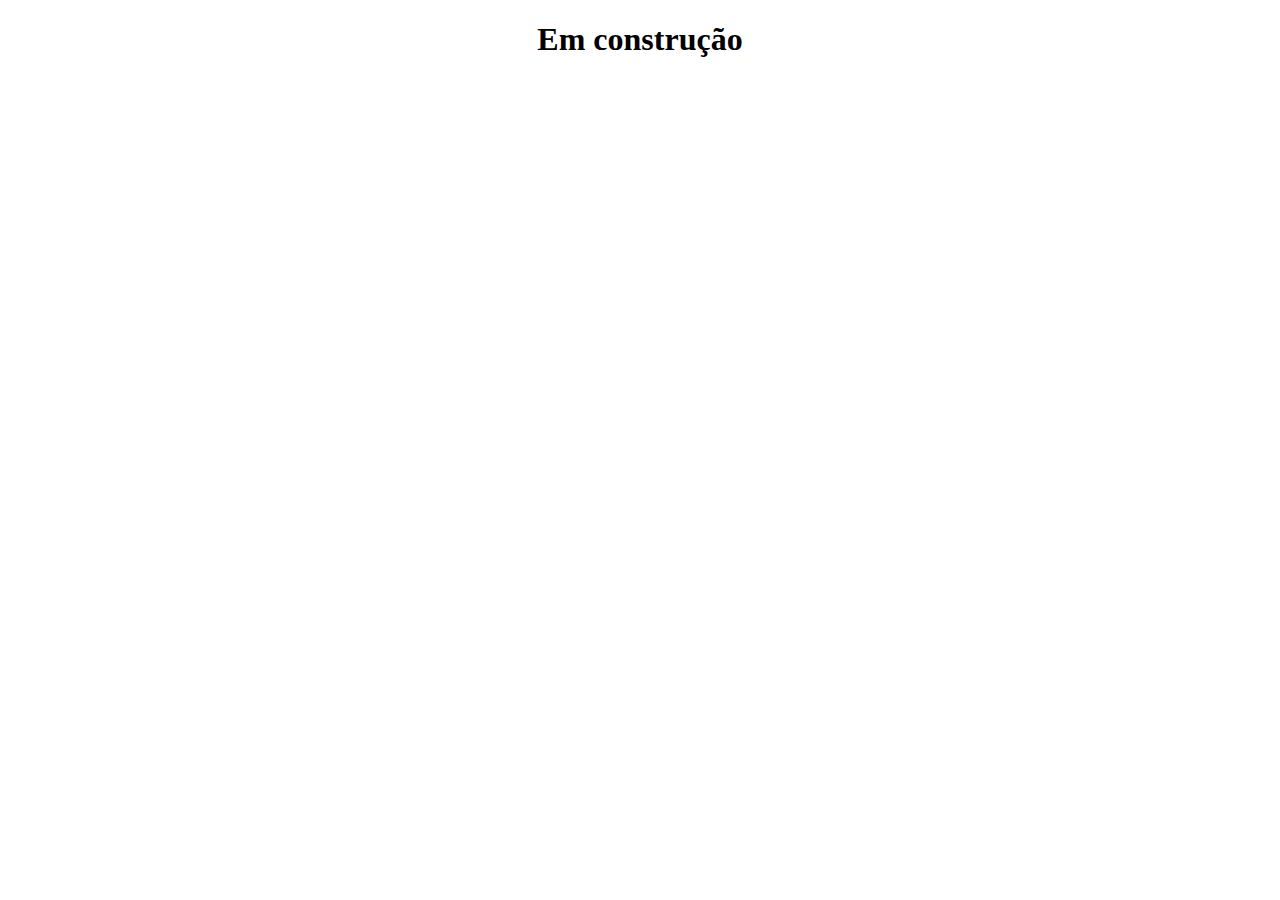
==== index.html @ abde4d2a "Create index.html" ====
<!DOCTYPE html>
<html lang="pt-br">
<head>
  <meta charset="UTF-8">
  <meta http-equiv="X-UA-Compatible" content="IE=edge">
  <meta name="viewport" content="width=device-width, initial-scale=1.0">
  <title>Development Library</title>
</head>
<body>
<h1 style="text-align: center;"><b>Em construção</b></h1>
</body>
</html>
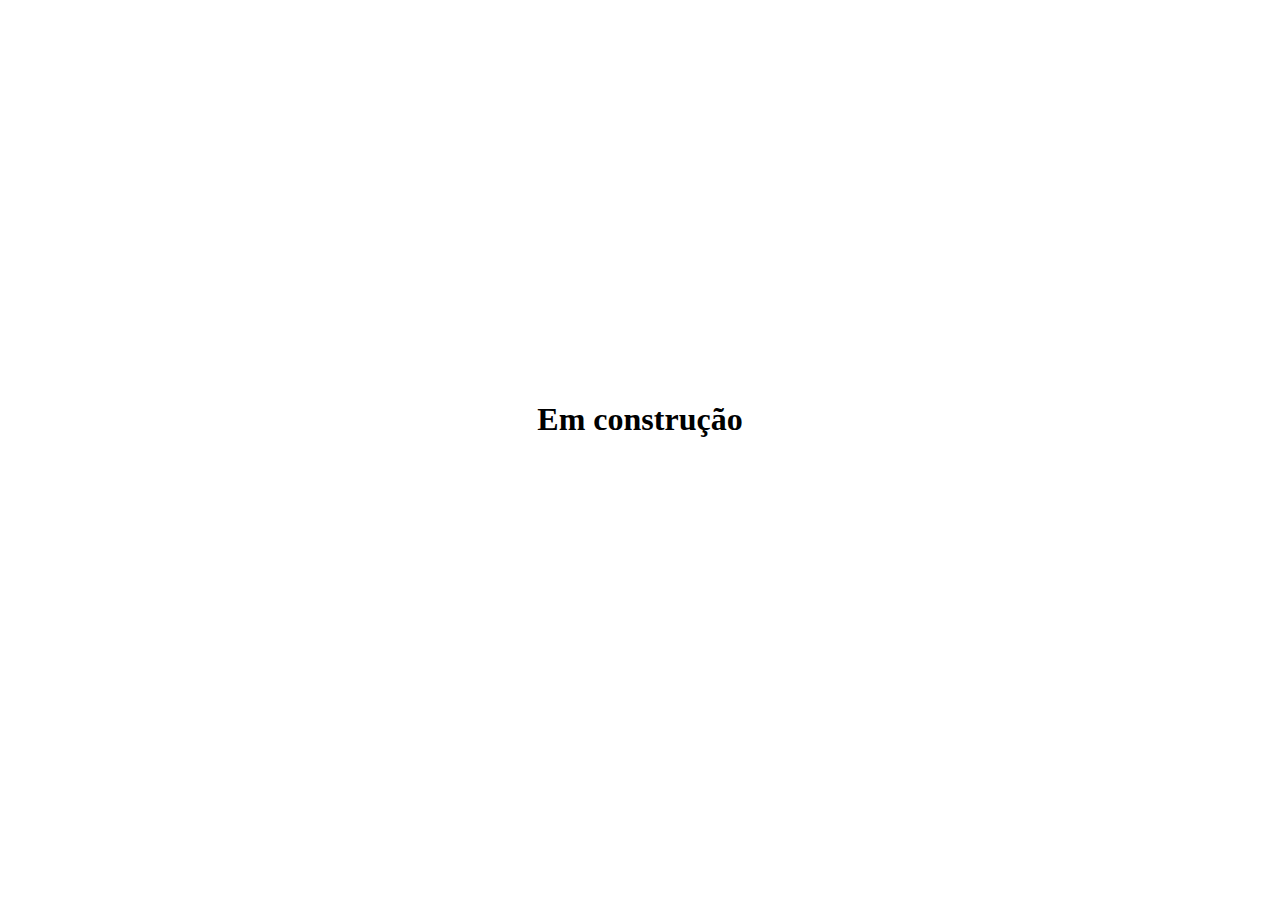
==== commit 13c2fee4: "Update index.html" ====
--- a/index.html
+++ b/index.html
@@ -7,6 +7,6 @@
   <title>Development Library</title>
 </head>
 <body>
-<h1 style="text-align: center;"><b>Em construção</b></h1>
+<h1 style="text-align: center; padding-top: 30%;"><b>Em construção</b></h1>
 </body>
 </html>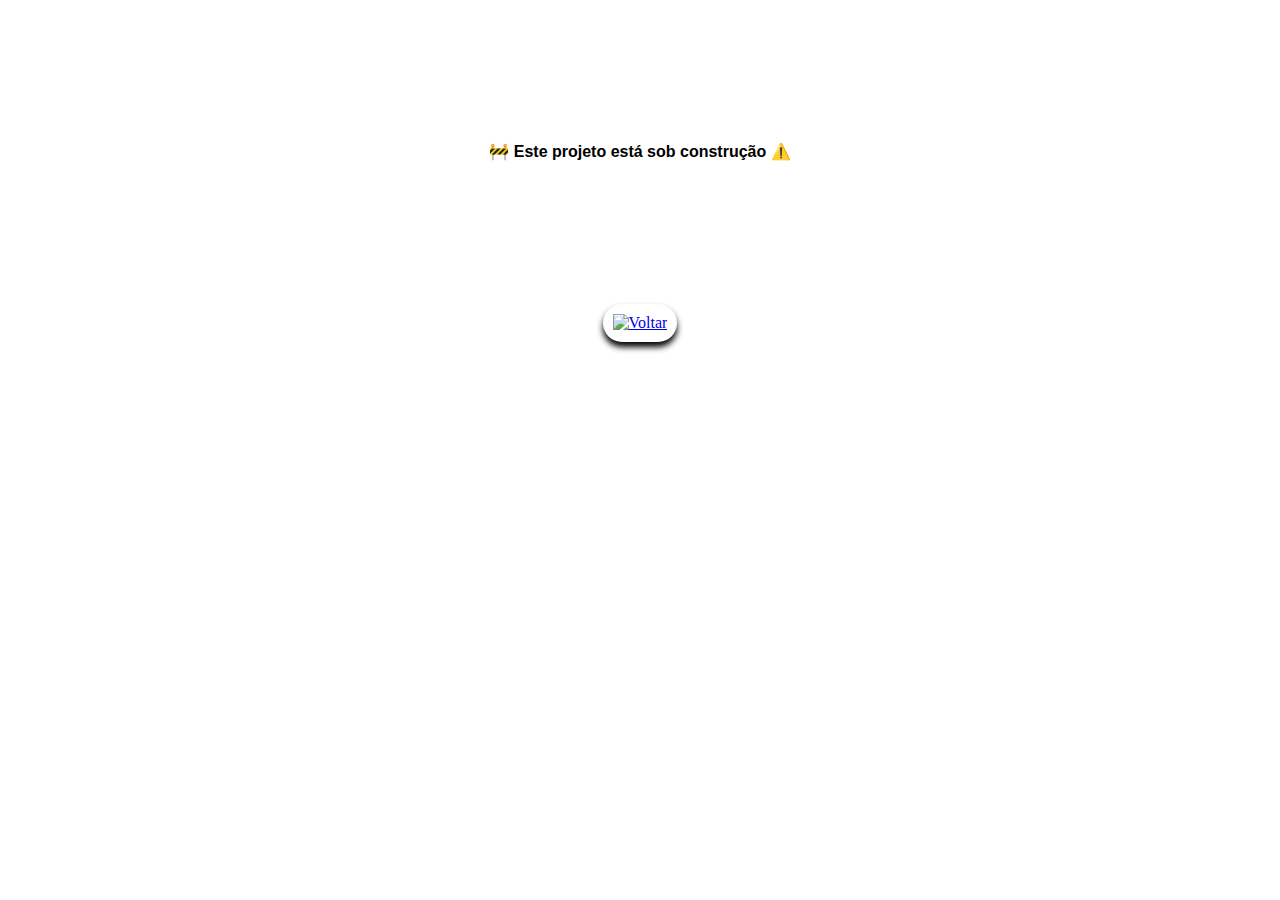
==== commit 14039944: "Html e CSS" ====
--- a/index.html
+++ b/index.html
@@ -3,10 +3,22 @@
 <head>
   <meta charset="UTF-8">
   <meta http-equiv="X-UA-Compatible" content="IE=edge">
-  <meta name="viewport" content="width=device-width, initial-scale=1.0">
+  <meta name="viewport" content="width=device-width, initial-scale=1">
+  <link rel="stylesheet" href="style.css">
+  
+  <!--GitHub official icons-->
+  <link rel="mask-icon" href="https://github.githubassets.com/pinned-octocat.svg" color="#000000">
+  <link rel="alternate icon" class="js-site-favicon" type="image/png" href="https://github.githubassets.com/favicons/favicon.png">
+  <link rel="icon" class="js-site-favicon" type="image/svg+xml" href="https://github.githubassets.com/favicons/favicon.svg">
+
   <title>Development Library</title>
 </head>
 <body>
-<h1 style="text-align: center; padding-top: 30%;"><b>Em construção</b></h1>
+<p class="flexTxt" style="padding-top: 10%; padding-bottom: 10%;"><b>&#128679; Este projeto está sob construção &#9888;&#65039;</b></p>
+<div class="flexIcons">
+  <div class="menu" >
+    <a href="http://devrenj.github.io"><img src="https://img.icons8.com/fluency/48/000000/left.png" alt="Voltar"></a>
+  </div>
+</div>
 </body>
 </html>--- a/style.css
+++ b/style.css
@@ -0,0 +1,31 @@
+.body {
+  background-color: black;
+}
+
+.flex {
+  display: flex;
+  justify-content: center;
+  align-items: center;
+  padding-top: 10px;
+}
+
+.flexTxt {
+  display: flex;
+  justify-content: center;
+  align-items: center;
+  font-family: sans-serif;
+  color: black;
+}
+
+.flexIcons {
+  display: flex;
+  justify-content: center;
+  align-items: center;
+  grid-gap: 6%;
+}
+
+.menu {
+  box-shadow: 0px 5px 6px;
+  border-radius: 100px;
+  padding: 10px;
+}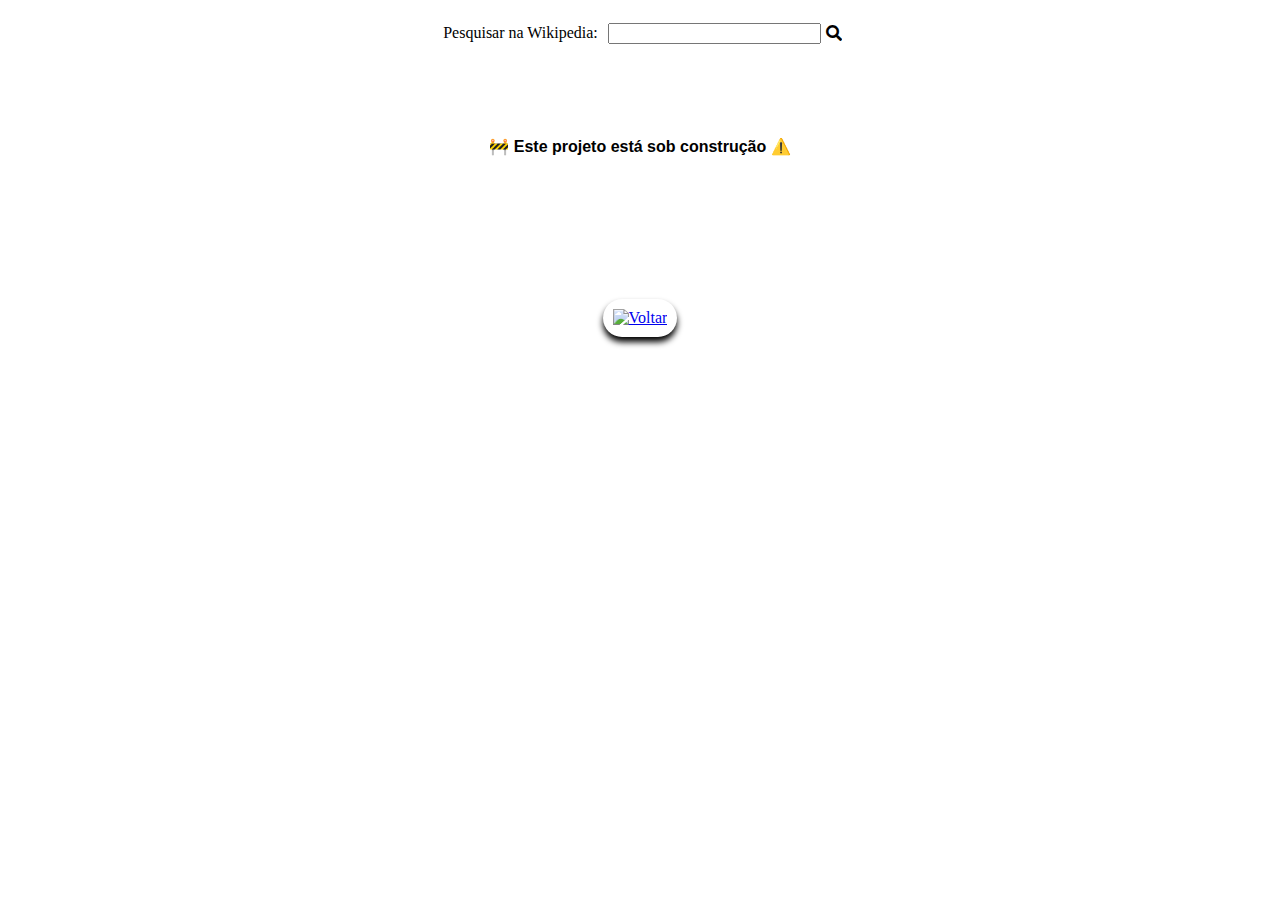
==== commit 6b9c44c7: "Adicionado pesquisa Wikipedia" ====
--- a/index.html
+++ b/index.html
@@ -10,11 +10,27 @@
   <link rel="mask-icon" href="https://github.githubassets.com/pinned-octocat.svg" color="#000000">
   <link rel="alternate icon" class="js-site-favicon" type="image/png" href="https://github.githubassets.com/favicons/favicon.png">
   <link rel="icon" class="js-site-favicon" type="image/svg+xml" href="https://github.githubassets.com/favicons/favicon.svg">
+  <!--Font Awesome-->
+  <link rel="stylesheet" href="https://cdnjs.cloudflare.com/ajax/libs/font-awesome/5.15.3/css/all.min.css">
+
 
   <title>Development Library</title>
 </head>
 <body>
-<p class="flexTxt" style="padding-top: 10%; padding-bottom: 10%;"><b>&#128679; Este projeto está sob construção &#9888;&#65039;</b></p>
+
+  <div class="container">
+    <div class="inline">
+      <p class="text">Pesquisar na Wikipedia:</p>
+      <form action="https://pt.wikipedia.org/wiki/Especial:Pesquisar" method="get">
+        <input type="text" id="termo" name="search" required>
+        <button type="submit" class="search-button" aria-label="Pesquisar">
+          <i class="fas fa-search"></i>
+        </button>
+      </form>
+    </div>
+  </div>
+
+<p class="flexTxt" style="padding-top: 5%; padding-bottom: 10%;"><b>&#128679; Este projeto está sob construção &#9888;&#65039;</b></p>
 <div class="flexIcons">
   <div class="menu" >
     <a href="http://devrenj.github.io"><img src="https://img.icons8.com/fluency/48/000000/left.png" alt="Voltar"></a>
--- a/style.css
+++ b/style.css
@@ -24,8 +24,62 @@
   grid-gap: 6%;
 }
 
+.container {
+  text-align: center;
+}
+
+.inline {
+  display: inline-flex;
+  align-items: center;
+}
+
+.text {
+  margin-right: 10px;
+}
+
+#termo {
+  padding-right: 30px;
+}
+
+.search-button {
+  background: none;
+  border: none;
+  outline: none;
+  cursor: pointer;
+  left: 10px;
+  padding-top: 10px;
+}
+
+.fas.fa-search {
+  font-size: 16px;
+  color: #000;
+}
+
 .menu {
   box-shadow: 0px 5px 6px;
   border-radius: 100px;
   padding: 10px;
-}+}
+
+/* Estilize o campo de entrada e o botão */
+#termo {
+  padding-right: 30px; /* Adapte o valor conforme necessário */
+}
+
+.search-button {
+  position: relative;
+  background: none;
+  border: none;
+  outline: none;
+  cursor: pointer;
+}
+
+/* Estilize o ícone de lupa */
+.fas.fa-search {
+  position: absolute;
+  top: 50%;
+  right: 5px; /* Adapte o valor conforme necessário */
+  transform: translateY(-50%);
+  font-size: 16px; /* Adapte o tamanho conforme necessário */
+  color: #000; /* Defina a cor do ícone conforme necessário */
+}
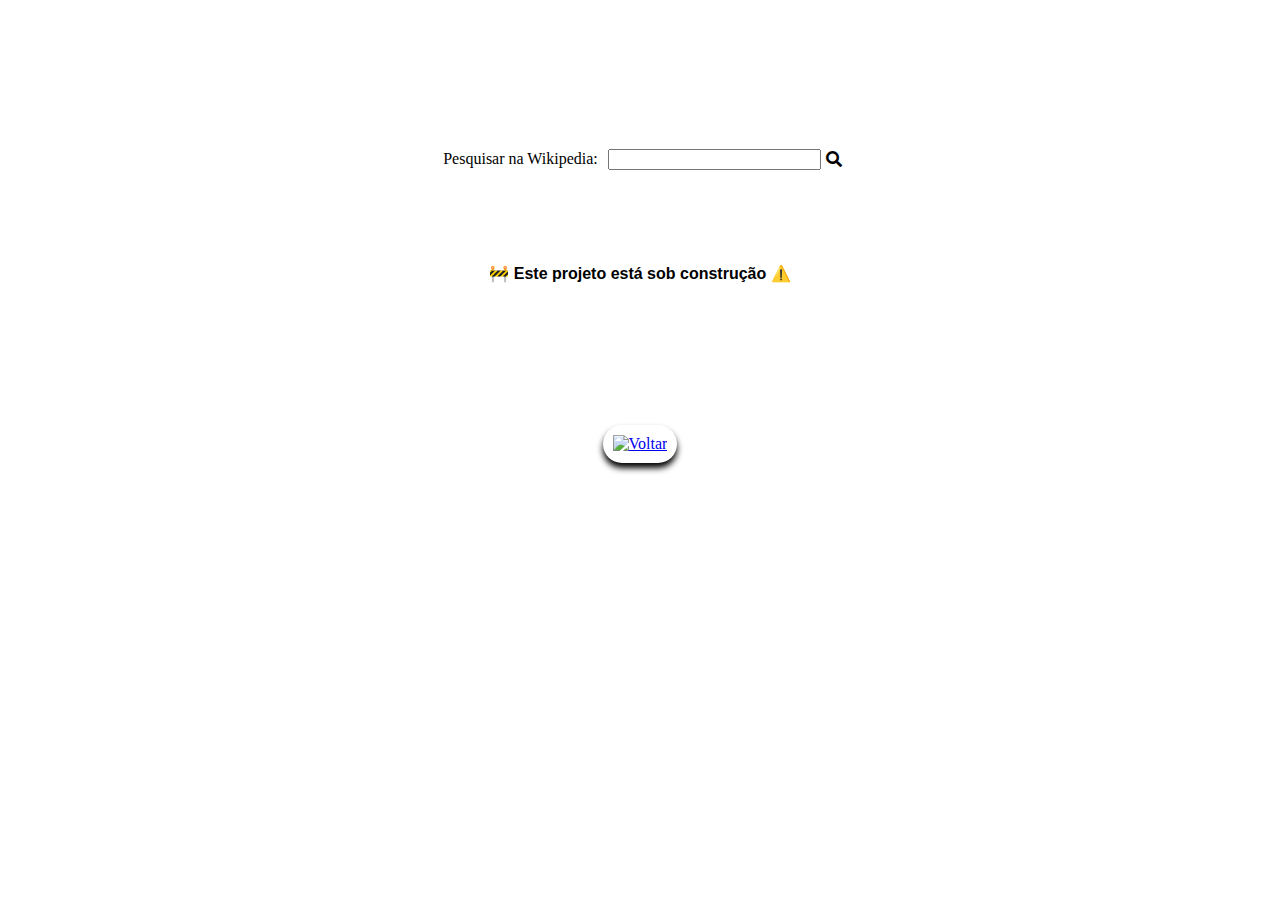
==== commit 3cfc4f75: "Atualização" ====
--- a/index.html
+++ b/index.html
@@ -17,7 +17,7 @@
   <title>Development Library</title>
 </head>
 <body>
-
+<div class="space"></div>
   <div class="container">
     <div class="inline">
       <p class="text">Pesquisar na Wikipedia:</p>
--- a/style.css
+++ b/style.css
@@ -1,5 +1,9 @@
 .body {
   background-color: black;
+}
+
+.space {
+  padding-top: 10%;
 }
 
 .flex {
@@ -25,6 +29,9 @@
 }
 
 .container {
+  display: flex;
+  justify-content: center;
+  align-items: center;
   text-align: center;
 }
 
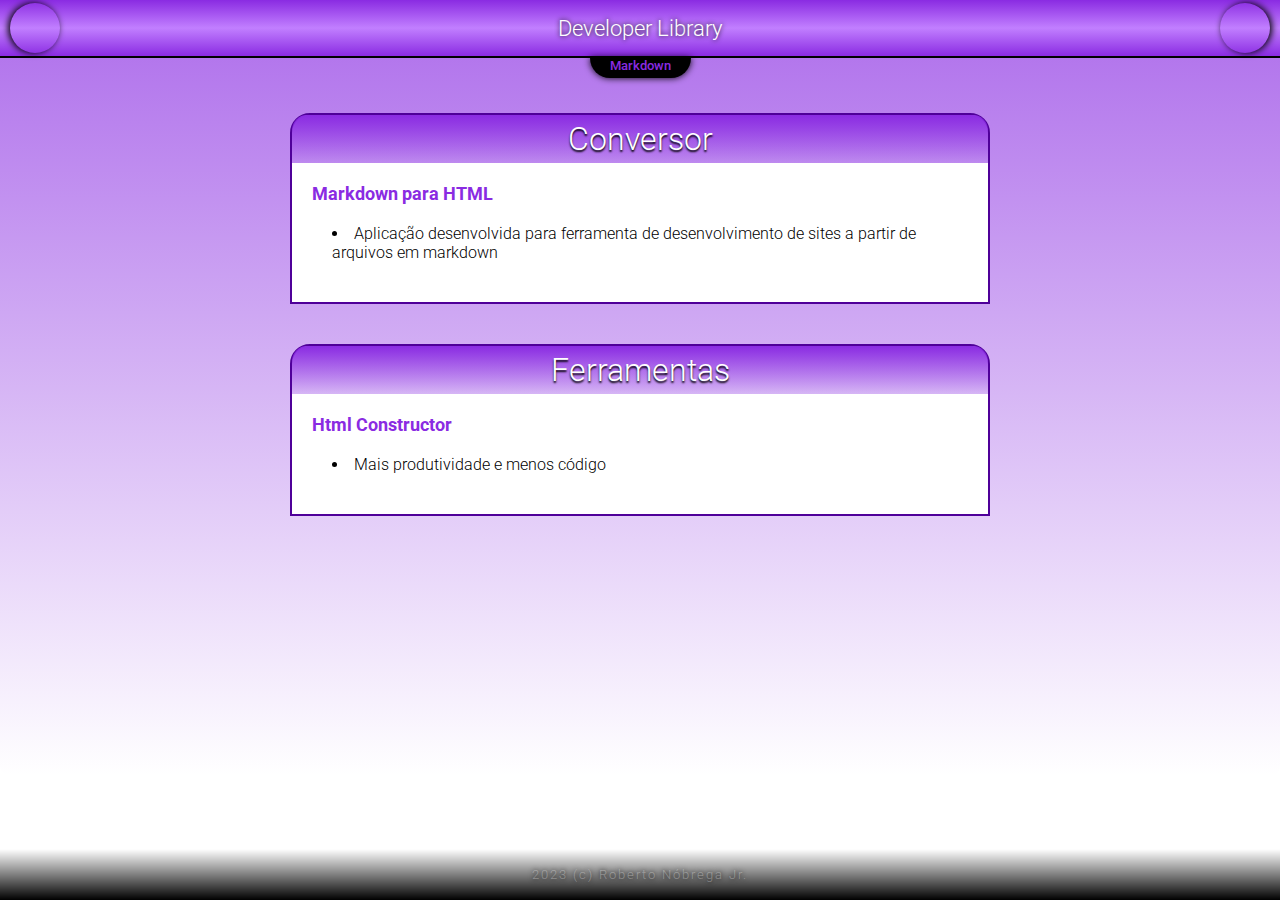
==== commit 5ff4c66b: "Sequencia no projeto DevLib" ====
--- a/index.html
+++ b/index.html
@@ -4,37 +4,75 @@
   <meta charset="UTF-8">
   <meta http-equiv="X-UA-Compatible" content="IE=edge">
   <meta name="viewport" content="width=device-width, initial-scale=1">
-  <link rel="stylesheet" href="style.css">
+  <link rel="stylesheet" href="assets/style/markdown.css">
+  <link rel="stylesheet" href="assets/style/alignment.css">
   
-  <!--GitHub official icons-->
-  <link rel="mask-icon" href="https://github.githubassets.com/pinned-octocat.svg" color="#000000">
-  <link rel="alternate icon" class="js-site-favicon" type="image/png" href="https://github.githubassets.com/favicons/favicon.png">
-  <link rel="icon" class="js-site-favicon" type="image/svg+xml" href="https://github.githubassets.com/favicons/favicon.svg">
-  <!--Font Awesome-->
-  <link rel="stylesheet" href="https://cdnjs.cloudflare.com/ajax/libs/font-awesome/5.15.3/css/all.min.css">
+  <!--Configurações de compartilhamento-->
+  <meta property="og:type" content="website" />
+  <meta property="og:title" content="Roberto Nóbrega Jr." />
+  <meta property="og:description" content="Trabalhando com Markdown" />
+  <meta property="og:url" content="http://www.renj.dev.br/DevLib/learning/markdown/index.html" />
+  <meta property="og:image" content="https://raw.githubusercontent.com/devrenj/devrenj.github.io/main/photo.jpg" />
+  <meta name="theme-color" content="#fff" />
 
-
-  <title>Development Library</title>
+  <!-- Font Roboto: GOOGLE -->
+  <link rel="preconnect" href="https://fonts.googleapis.com">
+  <link rel="preconnect" href="https://fonts.gstatic.com" crossorigin>
+  <link href="https://fonts.googleapis.com/css2?family=Roboto:wght@100;300;500;700&display=swap" rel="stylesheet">
+  <title>Trabalhando com Markdown</title>
 </head>
 <body>
-<div class="space"></div>
-  <div class="container">
-    <div class="inline">
-      <p class="text">Pesquisar na Wikipedia:</p>
-      <form action="https://pt.wikipedia.org/wiki/Especial:Pesquisar" method="get">
-        <input type="text" id="termo" name="search" required>
-        <button type="submit" class="search-button" aria-label="Pesquisar">
-          <i class="fas fa-search"></i>
-        </button>
-      </form>
-    </div>
-  </div>
+  
+  <main class="flex-col">
+    <header class="menuDev max top">
+      <ol class="menuTopo max flex-row">
+        <a href="http://renj.dev.br">
+        <li id="devRenjIcone" class="flex-row start">
+            <!-- Personal Photo -->
+      </li>
+    </a>
+        <li class="flex-row max center">
+          <a href="https://renj.dev.br/devLib/">
+            <span class="texto">Dev</span>eloper <span class="texto">Lib</span>rary</a></li>
 
-<p class="flexTxt" style="padding-top: 5%; padding-bottom: 10%;"><b>&#128679; Este projeto está sob construção &#9888;&#65039;</b></p>
-<div class="flexIcons">
-  <div class="menu" >
-    <a href="http://devrenj.github.io"><img src="https://img.icons8.com/fluency/48/000000/left.png" alt="Voltar"></a>
-  </div>
-</div>
+      <a href="http://github.com/devrenj">
+        <li id="githubIcone" class="flex-row end">
+            <!-- GitHub  -->
+      </li>
+    </a>
+      </ol>
+    </header>
+    
+    <section class="conteudo max flex-col">
+      <p class="tituloDaPagina flex-col top">Markdown</p>
+      <span class="tituloPagina">
+
+      </span>
+      <ol>
+        <h1 class="tituloConteudo center">Conversor</h1>
+        <li>
+          <a class="linkTitulo" href="mkd-conversor.html">Markdown para HTML</a>
+          <ul>
+            <li>Aplicação desenvolvida para ferramenta de desenvolvimento de sites a partir de arquivos em markdown</li>
+          </ul>
+        </li>
+      </ol>
+      
+      <ol>
+        <h1 class="tituloConteudo">Ferramentas</h1>
+        <li><a href="#">Html Constructor</a>
+          <!-- <li><a href="#">Inserir item</a></li></li> -->
+          <ul>
+            <li>Mais produtividade e menos código</li>
+          </ul>
+        </li>
+      </ol>
+    </section>
+    <footer class="rodape flex-col max bottom">
+      <p>2023 (c) Roberto Nóbrega Jr.</p>
+    </footer>
+
+  </main>
+
 </body>
 </html>--- a/assets/style/markdown.css
+++ b/assets/style/markdown.css
@@ -0,0 +1,220 @@
+* {
+  font-family: 'Roboto', sans-serif;
+  font-weight: 300;
+  margin: 0;
+  padding: 0;
+  box-sizing: border-box;  
+  }
+
+/* Media Queries */
+
+@media only screen and (max-width: 400px) {
+  .tituloDaPagina {
+      margin-left: 0;
+      margin-right: 0;
+      margin-bottom: 15px;
+      background-color: black;
+      color: blueviolet;
+      border-radius: 0;
+      width: 100%;
+  }
+
+  .tituloConteudo, .tituloConteudo h1 {
+    background: linear-gradient(to top, #ffffff00, blueviolet);
+    border-radius: 15px 15px 0px 0px;
+    display: flex;
+    flex-direction: column;
+    align-items: center;
+    justify-content: center;
+    color: #fff;
+    text-shadow: 0px 2px 2px black;
+  }
+
+  .conteudo {
+    list-style-type: none;
+    border-top: 2px solid black;
+    border-radius: 0 0 10px 10px;
+    max-height: 100%;
+    height: auto;
+    background: linear-gradient(to bottom, rgba(137, 43, 226, 0.644), #ffffff00, #ffffff00, #ffffff00, #ffffff50);
+  }
+
+  .conteudo ol {
+    width: 300px;
+  }
+}
+
+html {
+  width: auto;
+  height: auto;
+}
+
+  body {
+    height: 100vh;
+    background-image: url('https://images.wallpaperscraft.com/image/single/keyboard_backlight_purple_212155_3840x2160.jpg');
+    background-repeat: no-repeat;
+    background-size: cover;
+  }
+
+  main {
+    width: auto;
+    height: 100%;
+  }
+
+  .menuDev {
+    background: linear-gradient(blueviolet, rgba(132, 0, 255, 0.5), blueviolet);
+    color: #fff;
+    padding-bottom: 3px;
+    padding-top: 3px;
+  }
+
+  .texto:hover {
+    color: lightgreen;
+  }
+
+  .menuTopo li {
+    list-style-type: none;
+    /* margin: 2px; */
+    padding: 1px 10px 0px 10px;
+    /* border: 2px solid white; */
+    border-radius: 20px;
+    color: rgba(192, 192, 192, 0.507);
+    font-size: large;
+    
+  }
+
+  .menuTopo li a:hover {
+    color: cadetblue;
+  }
+
+  .menuTopo li a {
+    text-shadow: 0px 0px 5px #000;
+    color: #fff;
+    text-decoration: none;
+    font-size: larger;
+  }
+
+  #devRenjIcone {
+    margin-left: 10px;
+    padding: 25px;
+    background-image: url('../../../devrenj.github.io/photo.jpg');
+    background-size: cover;
+    box-shadow: -2px 0px 7px #000000;
+    border-radius: 100px;
+  }
+  
+  #githubIcone {
+    margin-right: 10px;
+    padding: 25px;
+    background-image: url('https://img.icons8.com/fluency/48/000000/github.png');
+    background-size: cover;
+    box-shadow: 2px 0px 7px #000000;
+    border-radius: 100px;
+  }
+
+  #githubIcone a {
+    text-decoration: none;
+  }
+
+  #githubIcone img {
+    width: 30px;
+    height: 30px;
+  }
+  
+  #local, #caminho, #caminho1, #caminho2 {
+    color: rgb(255, 255, 255);
+    font-weight: bold;
+    border: 0;
+  }
+  
+    .tituloDaPagina {
+    margin-left: auto;
+    margin-right: auto;
+    margin-bottom: 15px;
+    background-color: black;
+    border-radius: 0 0 20px 20px;
+    box-shadow: 0px 0px 7px black;
+    font-weight: 500;
+    font-size: small;
+    width: fit-content;
+    padding: 0px 20px 5px 20px;
+    color: blueviolet;
+  }
+  
+    .tituloConteudo {
+    background: linear-gradient(to top, #ffffff00, blueviolet);
+    border-radius: 15px 15px 0px 0px;
+    display: flex;
+    flex-direction: column;
+    align-items: center;
+    justify-content: center;
+    color: #fff;
+    text-shadow: 0px 2px 2px black;
+  }
+
+  .conteudo {
+    list-style-type: none;
+    border-top: 2px solid black;
+    border-radius: 0 0 10px 10px;
+    max-height: 80vh;
+    height: 80vh;
+    background: linear-gradient(to bottom, rgba(137, 43, 226, 0.644), rgba(137, 43, 226, 0.322), #ffffff00);
+  }
+
+  .conteudo ol {
+    border: 2px solid rgb(79, 0, 153);
+    margin: 20px;
+    margin-left: auto;
+    margin-right: auto;
+    max-width: 700px;
+    width: 100%;
+    border-radius: 20px 20px 0 0;
+    list-style: none;
+  }
+
+  .conteudo ol li {
+    padding: 20px;
+    /* background: linear-gradient(to top, #fff, #fff, #fff, #00000000); */
+    background-color: #fff;
+  }
+
+  .conteudo ol li a {
+    color: blueviolet;
+    text-decoration: none;
+    font-size: large;
+    font-weight: 700;
+  }
+  
+  .conteudo ol li a:hover {
+    color: rgb(91, 0, 177);
+    text-decoration: underline;
+  }
+
+  .conteudo h1 {
+    padding-top: 5px;
+    padding-bottom: 5px;
+  }
+  
+  .conteudo ul {
+    list-style-type: disc;
+    list-style-position: inside;
+  }
+
+.rodape {
+  margin-top: auto;
+  padding-top: 2vh;
+  padding-bottom: 2vh;
+  text-shadow: 0px 0px 5px #000;
+  color: #ffffff50;
+  font-size: small;
+  letter-spacing: 2px;
+  background: linear-gradient(to top, #000, #ffffff00);
+}
+
+
+
+  /* .rodape {
+    display: grid;
+    font-size: small;
+    justify-content: center;
+  } */
--- a/assets/style/alignment.css
+++ b/assets/style/alignment.css
@@ -0,0 +1,60 @@
+.flex-col-center {
+  display: flex;
+  justify-content: center;
+  align-items: center;
+flex-direction: column;
+}
+
+.flex-row-center {
+  display: flex;
+  flex-direction: row;
+  width: 100%;
+}  
+
+.flex-row {
+  display: flex;
+  flex-direction: row;
+}
+
+.flex-col {
+  display: flex;
+  flex-direction: column;
+}  
+
+.start {
+  display: flex;
+  justify-content: center;
+  align-items: flex-start;
+}
+
+.center {
+  display: flex;
+  justify-content: center;
+  align-items: center;
+}
+
+.end {
+  display: flex;
+  justify-content: center;
+  align-items: flex-end;
+}
+
+.top {
+  display: flex;
+  justify-content: flex-start;
+  align-items: center;
+}
+
+.bottom {
+  display: flex;
+  justify-content: flex-end;
+  align-items: center;
+}
+
+.max {
+  width: 100%;
+}
+
+.static {
+  display: inline-block;
+}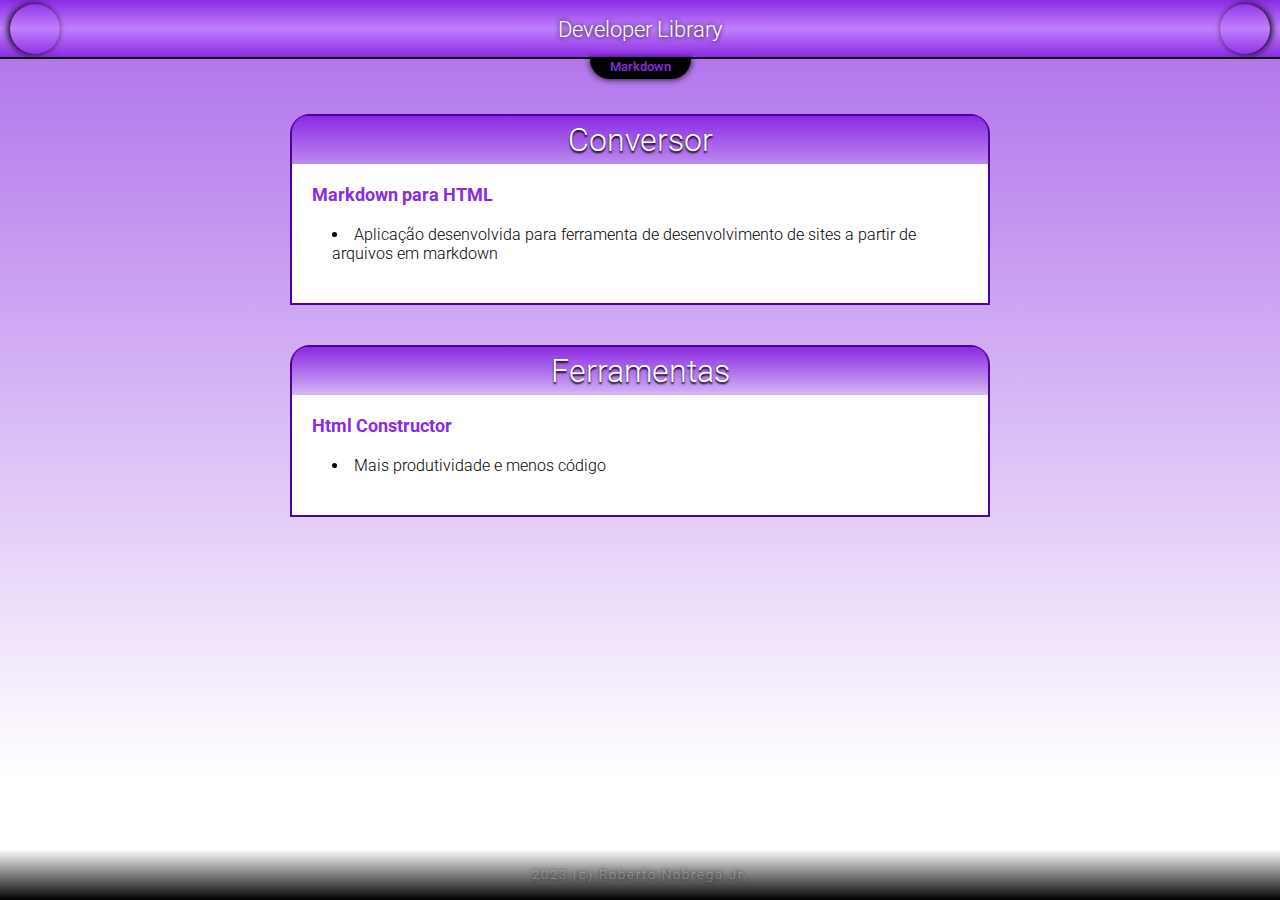
==== commit c25d5885: "Aplicando Prettier e semântica HTML" ====
--- a/index.html
+++ b/index.html
@@ -1,78 +1,91 @@
 <!DOCTYPE html>
 <html lang="pt-br">
-<head>
-  <meta charset="UTF-8">
-  <meta http-equiv="X-UA-Compatible" content="IE=edge">
-  <meta name="viewport" content="width=device-width, initial-scale=1">
-  <link rel="stylesheet" href="assets/style/markdown.css">
-  <link rel="stylesheet" href="assets/style/alignment.css">
-  
-  <!--Configurações de compartilhamento-->
-  <meta property="og:type" content="website" />
-  <meta property="og:title" content="Roberto Nóbrega Jr." />
-  <meta property="og:description" content="Trabalhando com Markdown" />
-  <meta property="og:url" content="http://www.renj.dev.br/DevLib/learning/markdown/index.html" />
-  <meta property="og:image" content="https://raw.githubusercontent.com/devrenj/devrenj.github.io/main/photo.jpg" />
-  <meta name="theme-color" content="#fff" />
+  <head>
+    <meta charset="UTF-8" />
+    <meta http-equiv="X-UA-Compatible" content="IE=edge" />
+    <meta name="viewport" content="width=device-width, initial-scale=1" />
+    <link rel="stylesheet" href="assets/style/markdown.css" />
+    <link rel="stylesheet" href="assets/style/alignment.css" />
 
-  <!-- Font Roboto: GOOGLE -->
-  <link rel="preconnect" href="https://fonts.googleapis.com">
-  <link rel="preconnect" href="https://fonts.gstatic.com" crossorigin>
-  <link href="https://fonts.googleapis.com/css2?family=Roboto:wght@100;300;500;700&display=swap" rel="stylesheet">
-  <title>Trabalhando com Markdown</title>
-</head>
-<body>
-  
-  <main class="flex-col">
-    <header class="menuDev max top">
-      <ol class="menuTopo max flex-row">
-        <a href="http://renj.dev.br">
-        <li id="devRenjIcone" class="flex-row start">
-            <!-- Personal Photo -->
-      </li>
-    </a>
-        <li class="flex-row max center">
-          <a href="https://renj.dev.br/devLib/">
-            <span class="texto">Dev</span>eloper <span class="texto">Lib</span>rary</a></li>
+    <!--Configurações de compartilhamento-->
+    <meta property="og:type" content="website" />
+    <meta property="og:title" content="Roberto Nóbrega Jr." />
+    <meta property="og:description" content="Trabalhando com Markdown" />
+    <meta
+      property="og:url"
+      content="http://www.renj.dev.br/DevLib/learning/markdown/index.html"
+    />
+    <meta
+      property="og:image"
+      content="https://raw.githubusercontent.com/devrenj/devrenj.github.io/main/photo.jpg"
+    />
+    <meta name="theme-color" content="#fff" />
 
-      <a href="http://github.com/devrenj">
-        <li id="githubIcone" class="flex-row end">
-            <!-- GitHub  -->
-      </li>
-    </a>
-      </ol>
-    </header>
-    
-    <section class="conteudo max flex-col">
-      <p class="tituloDaPagina flex-col top">Markdown</p>
-      <span class="tituloPagina">
+    <!-- Font Roboto: GOOGLE -->
+    <link rel="preconnect" href="https://fonts.googleapis.com" />
+    <link rel="preconnect" href="https://fonts.gstatic.com" crossorigin />
+    <link
+      href="https://fonts.googleapis.com/css2?family=Roboto:wght@100;300;500;700&display=swap"
+      rel="stylesheet"
+    />
+    <title>Trabalhando com Markdown</title>
+  </head>
+  <body>
+    <main class="flex-col">
+      <nav class="menuDev max top">
+        <ol class="menuTopo max flex-row">
+          <li id="devRenjIcone" class="flex-row start">
+            <a href="http://renj.dev.br">
+              <!-- Personal Photo -->
+            </a>
+          </li>
+          <li class="flex-row max center">
+            <a href="https://renj.dev.br/devLib/">
+              <span class="texto">Dev</span>eloper
+              <span class="texto">Lib</span>rary</a
+            >
+          </li>
 
-      </span>
-      <ol>
-        <h1 class="tituloConteudo center">Conversor</h1>
-        <li>
-          <a class="linkTitulo" href="mkd-conversor.html">Markdown para HTML</a>
-          <ul>
-            <li>Aplicação desenvolvida para ferramenta de desenvolvimento de sites a partir de arquivos em markdown</li>
-          </ul>
-        </li>
-      </ol>
-      
-      <ol>
-        <h1 class="tituloConteudo">Ferramentas</h1>
-        <li><a href="#">Html Constructor</a>
-          <!-- <li><a href="#">Inserir item</a></li></li> -->
-          <ul>
-            <li>Mais produtividade e menos código</li>
-          </ul>
-        </li>
-      </ol>
-    </section>
-    <footer class="rodape flex-col max bottom">
-      <p>2023 (c) Roberto Nóbrega Jr.</p>
-    </footer>
+          <li id="githubIcone" class="flex-row end">
+            <a href="http://github.com/devrenj">
+              <!-- GitHub  -->
+            </a>
+          </li>
+        </ol>
+      </nav>
 
-  </main>
+      <section class="conteudo max flex-col">
+        <p class="tituloDaPagina flex-col top">Markdown</p>
+        <span class="tituloPagina"> </span>
+        <ol>
+          <h1 class="tituloConteudo center">Conversor</h1>
+          <li>
+            <a class="linkTitulo" href="mkd-conversor.html"
+              >Markdown para HTML</a
+            >
+            <ul>
+              <li>
+                Aplicação desenvolvida para ferramenta de desenvolvimento de
+                sites a partir de arquivos em markdown
+              </li>
+            </ul>
+          </li>
+        </ol>
 
-</body>
-</html>+        <ol>
+          <h1 class="tituloConteudo">Ferramentas</h1>
+          <li>
+            <a href="#">Html Constructor</a>
+            <!-- <li><a href="#">Inserir item</a></li></li> -->
+            <ul>
+              <li>Mais produtividade e menos código</li>
+            </ul>
+          </li>
+        </ol>
+      </section>
+      <footer class="rodape flex-col max bottom">
+        <p>2023 (c) Roberto Nóbrega Jr.</p>
+      </footer>
+    </main>
+  </body>
+</html>
--- a/assets/style/markdown.css
+++ b/assets/style/markdown.css
@@ -1,78 +1,77 @@
 * {
-  font-family: 'Roboto', sans-serif;
-  font-weight: 300;
-  margin: 0;
-  padding: 0;
-  box-sizing: border-box;  
-  }
+    font-family: 'Roboto', sans-serif;
+    font-weight: 300;
+    margin: 0;
+    padding: 0;
+    box-sizing: border-box;
+}
 
 /* Media Queries */
-
 @media only screen and (max-width: 400px) {
-  .tituloDaPagina {
-      margin-left: 0;
-      margin-right: 0;
-      margin-bottom: 15px;
-      background-color: black;
-      color: blueviolet;
-      border-radius: 0;
-      width: 100%;
-  }
-
-  .tituloConteudo, .tituloConteudo h1 {
-    background: linear-gradient(to top, #ffffff00, blueviolet);
-    border-radius: 15px 15px 0px 0px;
-    display: flex;
-    flex-direction: column;
-    align-items: center;
-    justify-content: center;
-    color: #fff;
-    text-shadow: 0px 2px 2px black;
-  }
-
-  .conteudo {
-    list-style-type: none;
-    border-top: 2px solid black;
-    border-radius: 0 0 10px 10px;
-    max-height: 100%;
+    .tituloDaPagina {
+        margin-left: 0;
+        margin-right: 0;
+        margin-bottom: 15px;
+        background-color: black;
+        color: blueviolet;
+        border-radius: 0;
+        width: 100%;
+    }
+
+    .tituloConteudo, .tituloConteudo h1 {
+        background: linear-gradient(to top, #ffffff00, blueviolet);
+        border-radius: 15px 15px 0px 0px;
+        display: flex;
+        flex-direction: column;
+        align-items: center;
+        justify-content: center;
+        color: #fff;
+        text-shadow: 0px 2px 2px black;
+    }
+
+    .conteudo {
+        list-style-type: none;
+        border-top: 2px solid black;
+        border-radius: 0 0 10px 10px;
+        max-height: 100%;
+        height: auto;
+        background: linear-gradient( to bottom, rgba(137, 43, 226, 0.644), #ffffff00, #ffffff00, #ffffff00, #ffffff50 );
+    }
+
+    .conteudo ol {
+        width: 300px;
+    }
+}
+
+html {
+    width: auto;
     height: auto;
-    background: linear-gradient(to bottom, rgba(137, 43, 226, 0.644), #ffffff00, #ffffff00, #ffffff00, #ffffff50);
-  }
-
-  .conteudo ol {
-    width: 300px;
-  }
-}
-
-html {
-  width: auto;
-  height: auto;
-}
-
-  body {
+}
+
+body {
     height: 100vh;
     background-image: url('https://images.wallpaperscraft.com/image/single/keyboard_backlight_purple_212155_3840x2160.jpg');
     background-repeat: no-repeat;
     background-size: cover;
-  }
-
-  main {
+}
+
+main {
     width: auto;
     height: 100%;
-  }
-
-  .menuDev {
+}
+
+.menuDev {
     background: linear-gradient(blueviolet, rgba(132, 0, 255, 0.5), blueviolet);
     color: #fff;
     padding-bottom: 3px;
     padding-top: 3px;
-  }
-
-  .texto:hover {
+}
+
+.texto:hover {
     color: lightgreen;
-  }
-
-  .menuTopo li {
+}
+
+.menuTopo li {
     list-style-type: none;
     /* margin: 2px; */
     padding: 1px 10px 0px 10px;
@@ -80,54 +79,50 @@
     border-radius: 20px;
     color: rgba(192, 192, 192, 0.507);
     font-size: large;
-    
-  }
-
-  .menuTopo li a:hover {
+}
+
+.menuTopo li a:hover {
     color: cadetblue;
-  }
-
-  .menuTopo li a {
+}
+
+.menuTopo li a {
     text-shadow: 0px 0px 5px #000;
     color: #fff;
     text-decoration: none;
     font-size: larger;
-  }
-
-  #devRenjIcone {
-    margin-left: 10px;
+}
+
+#devRenjIcone a {
+    /* margin-left: 10px; */
     padding: 25px;
     background-image: url('../../../devrenj.github.io/photo.jpg');
     background-size: cover;
     box-shadow: -2px 0px 7px #000000;
     border-radius: 100px;
-  }
-  
-  #githubIcone {
-    margin-right: 10px;
+}
+
+#githubIcone a {
+    /* margin-right: 10px; */
     padding: 25px;
     background-image: url('https://img.icons8.com/fluency/48/000000/github.png');
     background-size: cover;
     box-shadow: 2px 0px 7px #000000;
     border-radius: 100px;
-  }
-
-  #githubIcone a {
     text-decoration: none;
-  }
-
-  #githubIcone img {
+}
+
+#githubIcone img {
     width: 30px;
     height: 30px;
-  }
-  
-  #local, #caminho, #caminho1, #caminho2 {
+}
+
+#local, #caminho, #caminho1, #caminho2 {
     color: rgb(255, 255, 255);
     font-weight: bold;
     border: 0;
-  }
-  
-    .tituloDaPagina {
+}
+
+.tituloDaPagina {
     margin-left: auto;
     margin-right: auto;
     margin-bottom: 15px;
@@ -139,9 +134,9 @@
     width: fit-content;
     padding: 0px 20px 5px 20px;
     color: blueviolet;
-  }
-  
-    .tituloConteudo {
+}
+
+.tituloConteudo {
     background: linear-gradient(to top, #ffffff00, blueviolet);
     border-radius: 15px 15px 0px 0px;
     display: flex;
@@ -150,18 +145,18 @@
     justify-content: center;
     color: #fff;
     text-shadow: 0px 2px 2px black;
-  }
-
-  .conteudo {
+}
+
+.conteudo {
     list-style-type: none;
     border-top: 2px solid black;
     border-radius: 0 0 10px 10px;
     max-height: 80vh;
     height: 80vh;
-    background: linear-gradient(to bottom, rgba(137, 43, 226, 0.644), rgba(137, 43, 226, 0.322), #ffffff00);
-  }
-
-  .conteudo ol {
+    background: linear-gradient( to bottom, rgba(137, 43, 226, 0.644), rgba(137, 43, 226, 0.322), #ffffff00 );
+}
+
+.conteudo ol {
     border: 2px solid rgb(79, 0, 153);
     margin: 20px;
     margin-left: auto;
@@ -170,51 +165,42 @@
     width: 100%;
     border-radius: 20px 20px 0 0;
     list-style: none;
-  }
-
-  .conteudo ol li {
+}
+
+.conteudo ol li {
     padding: 20px;
-    /* background: linear-gradient(to top, #fff, #fff, #fff, #00000000); */
     background-color: #fff;
-  }
-
-  .conteudo ol li a {
+}
+
+.conteudo ol li a {
     color: blueviolet;
     text-decoration: none;
     font-size: large;
     font-weight: 700;
-  }
-  
-  .conteudo ol li a:hover {
+}
+
+.conteudo ol li a:hover {
     color: rgb(91, 0, 177);
     text-decoration: underline;
-  }
-
-  .conteudo h1 {
+}
+
+.conteudo h1 {
     padding-top: 5px;
     padding-bottom: 5px;
-  }
-  
-  .conteudo ul {
+}
+
+.conteudo ul {
     list-style-type: disc;
     list-style-position: inside;
-  }
+}
 
 .rodape {
-  margin-top: auto;
-  padding-top: 2vh;
-  padding-bottom: 2vh;
-  text-shadow: 0px 0px 5px #000;
-  color: #ffffff50;
-  font-size: small;
-  letter-spacing: 2px;
-  background: linear-gradient(to top, #000, #ffffff00);
-}
-
-
-
-  /* .rodape {
-    display: grid;
+    margin-top: auto;
+    padding-top: 2vh;
+    padding-bottom: 2vh;
+    text-shadow: 0px 0px 5px #000;
+    color: #ffffff50;
     font-size: small;
-    justify-content: center;
-  } */
+    letter-spacing: 2px;
+    background: linear-gradient(to top, #000, #ffffff00);
+}
